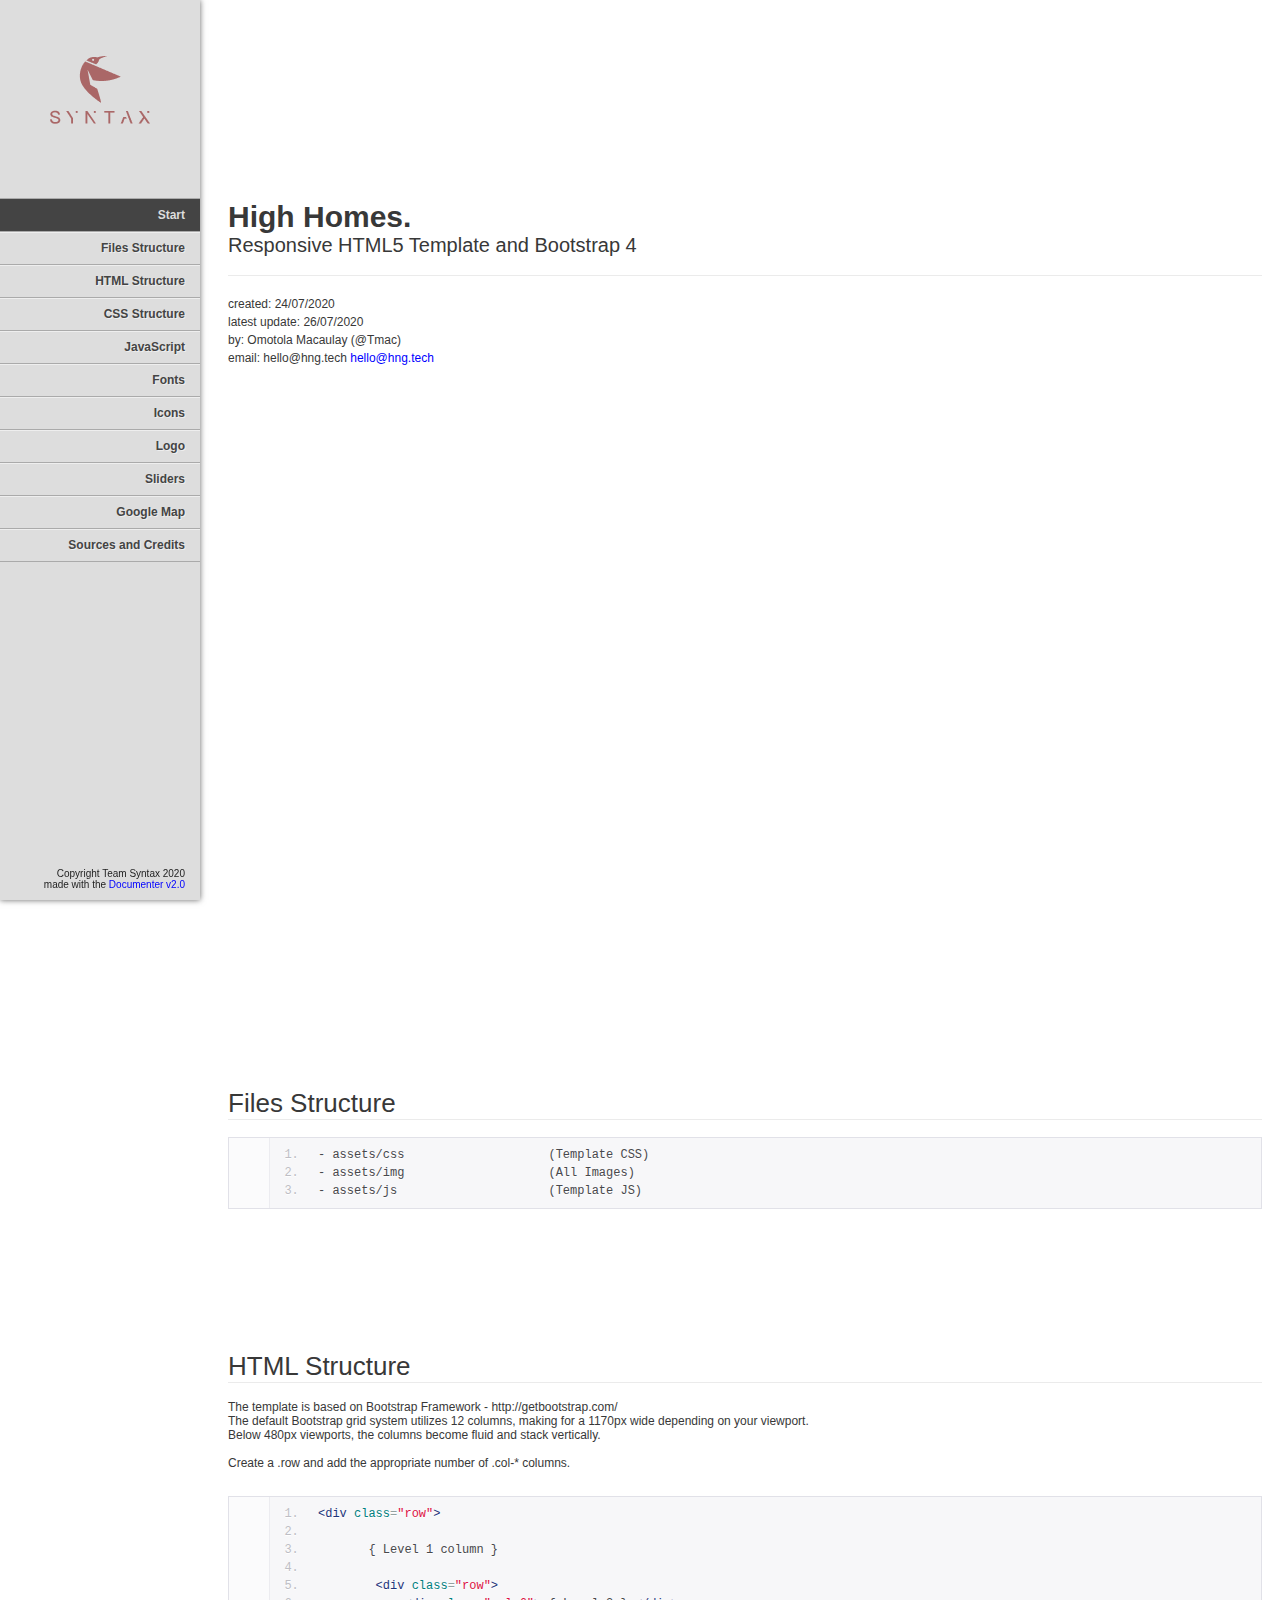
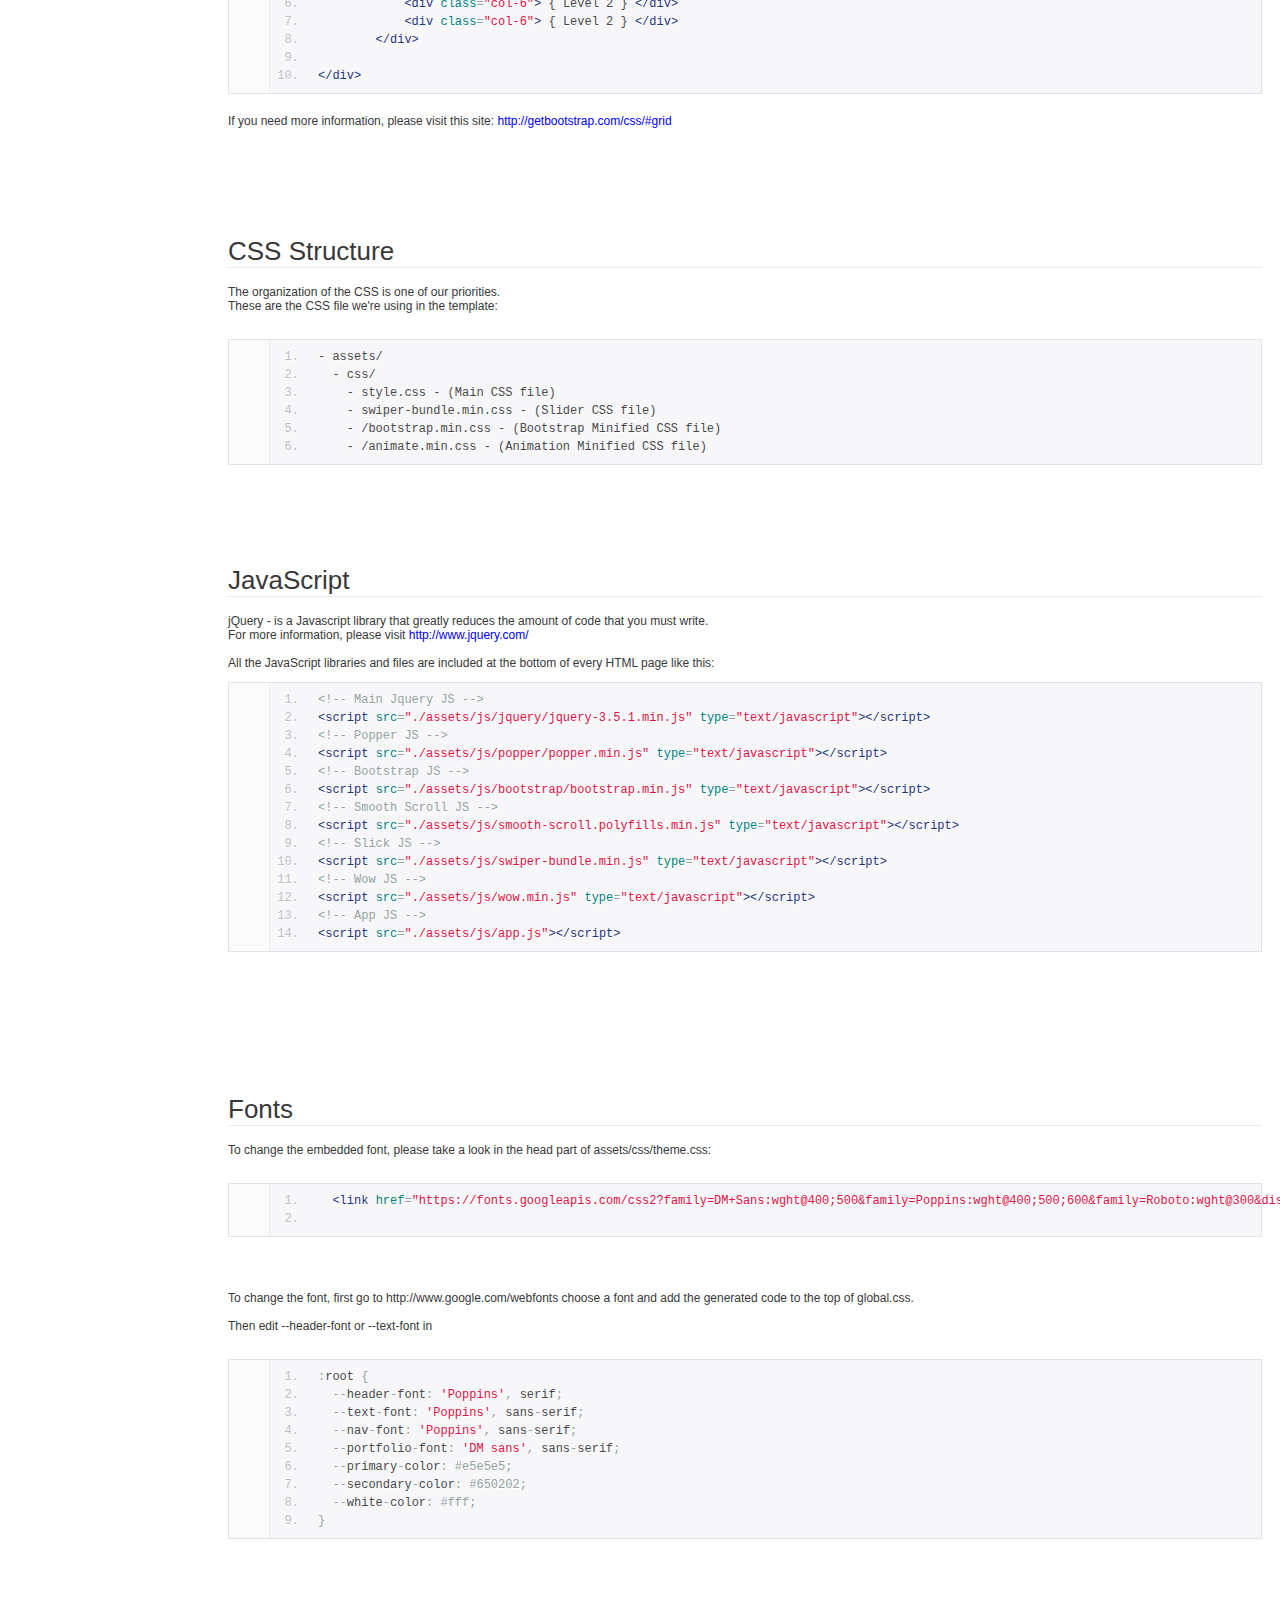
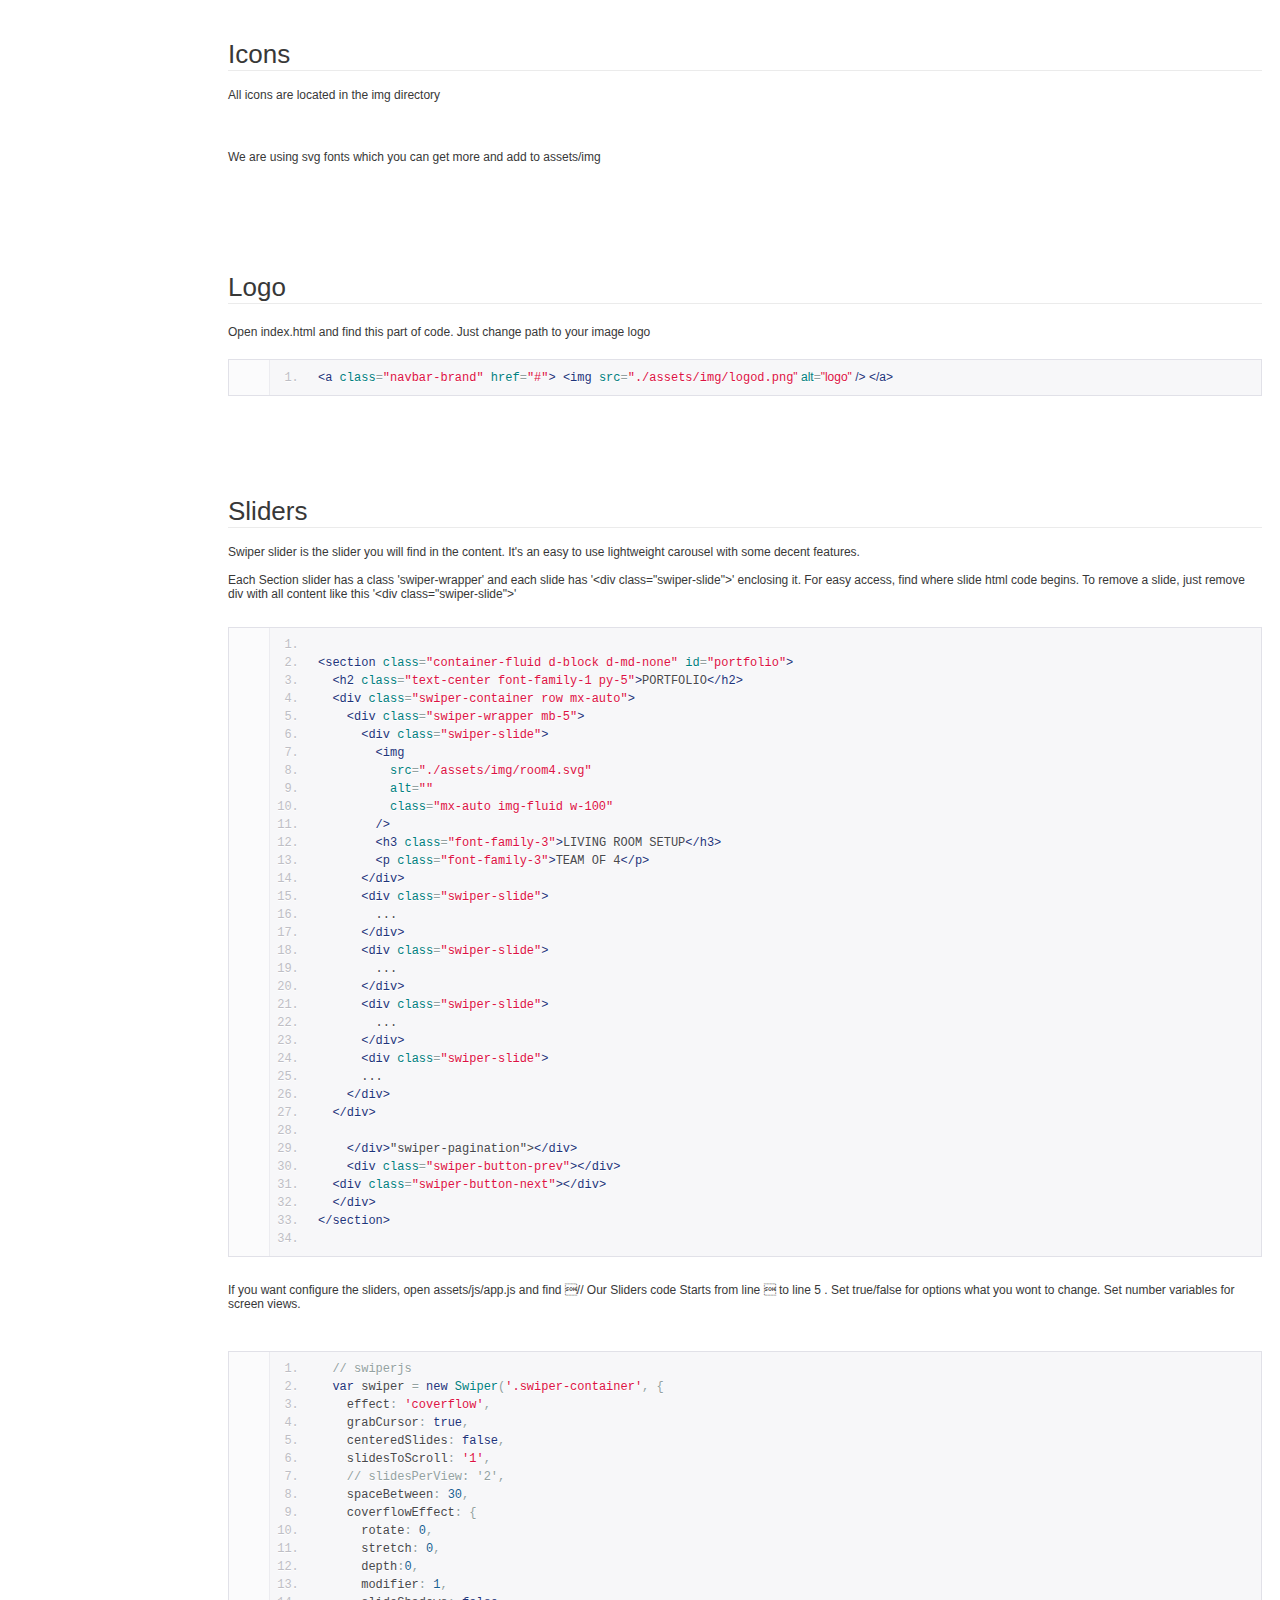
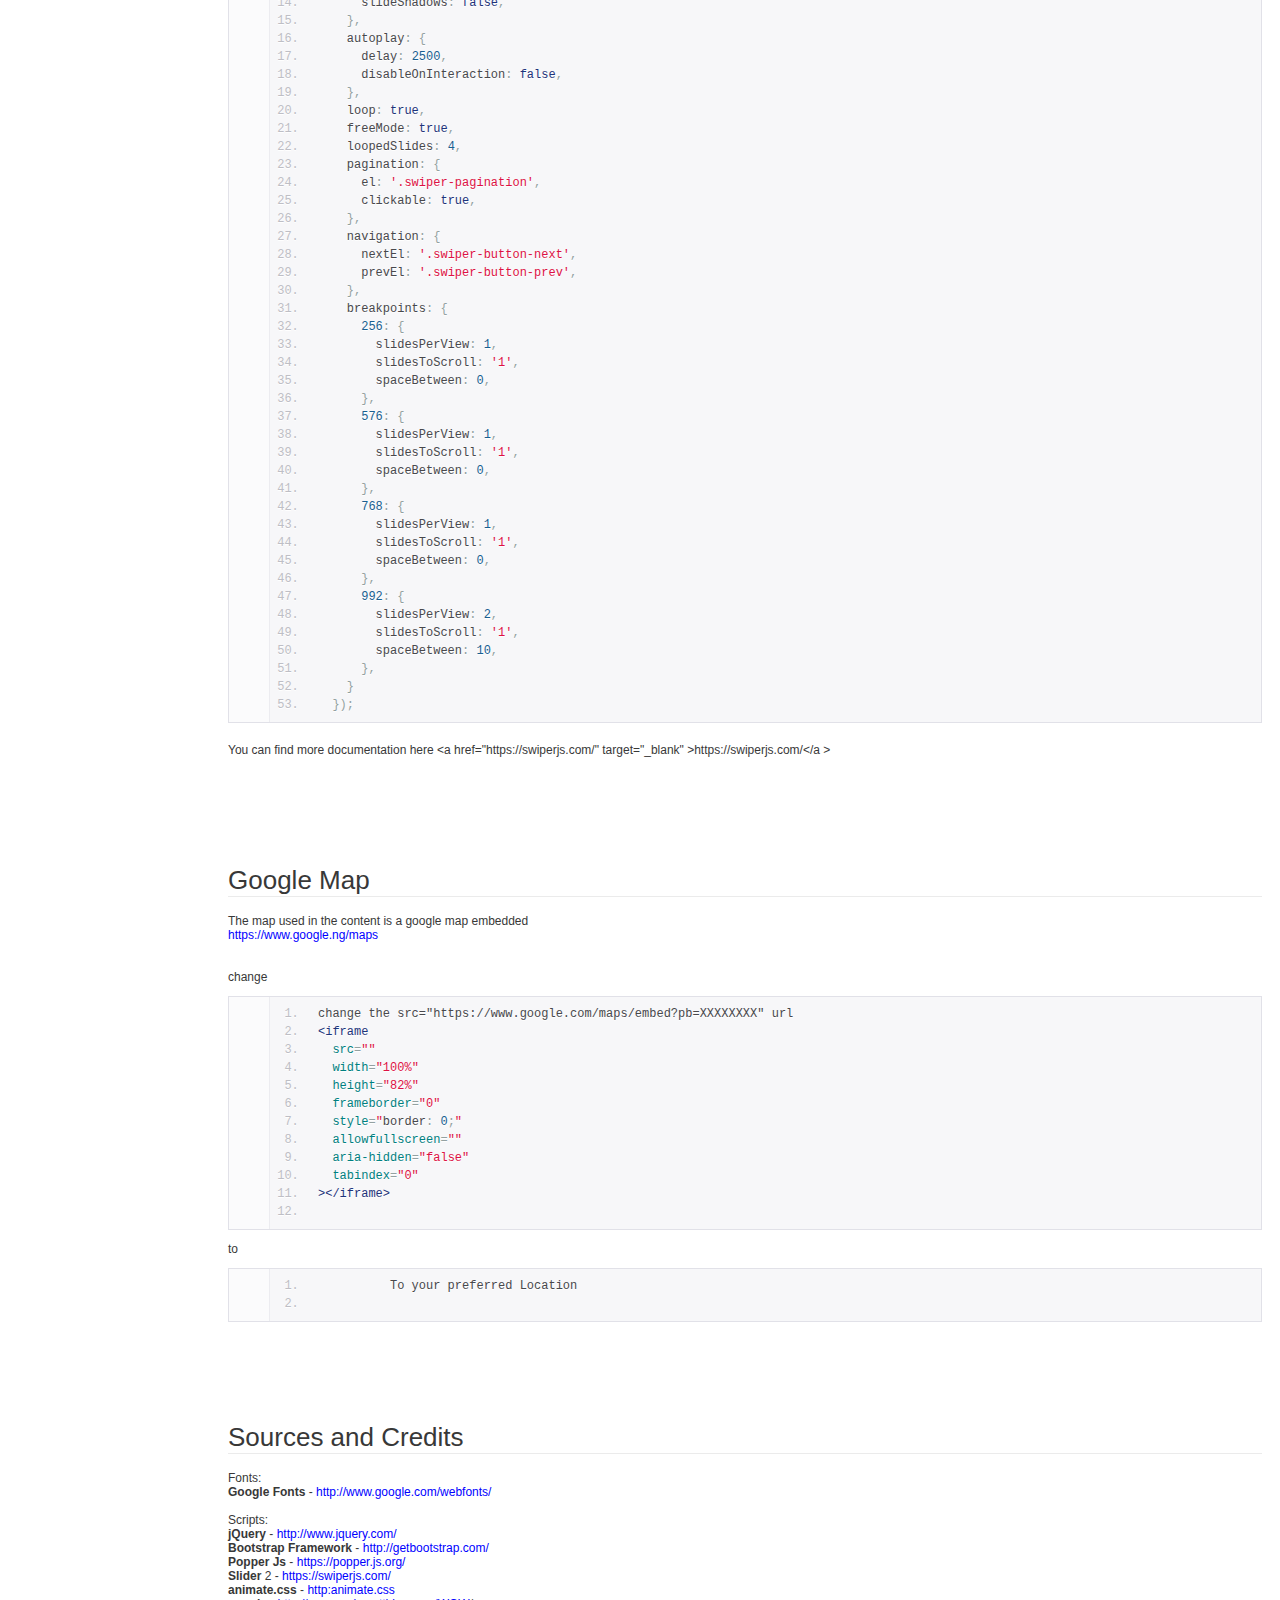
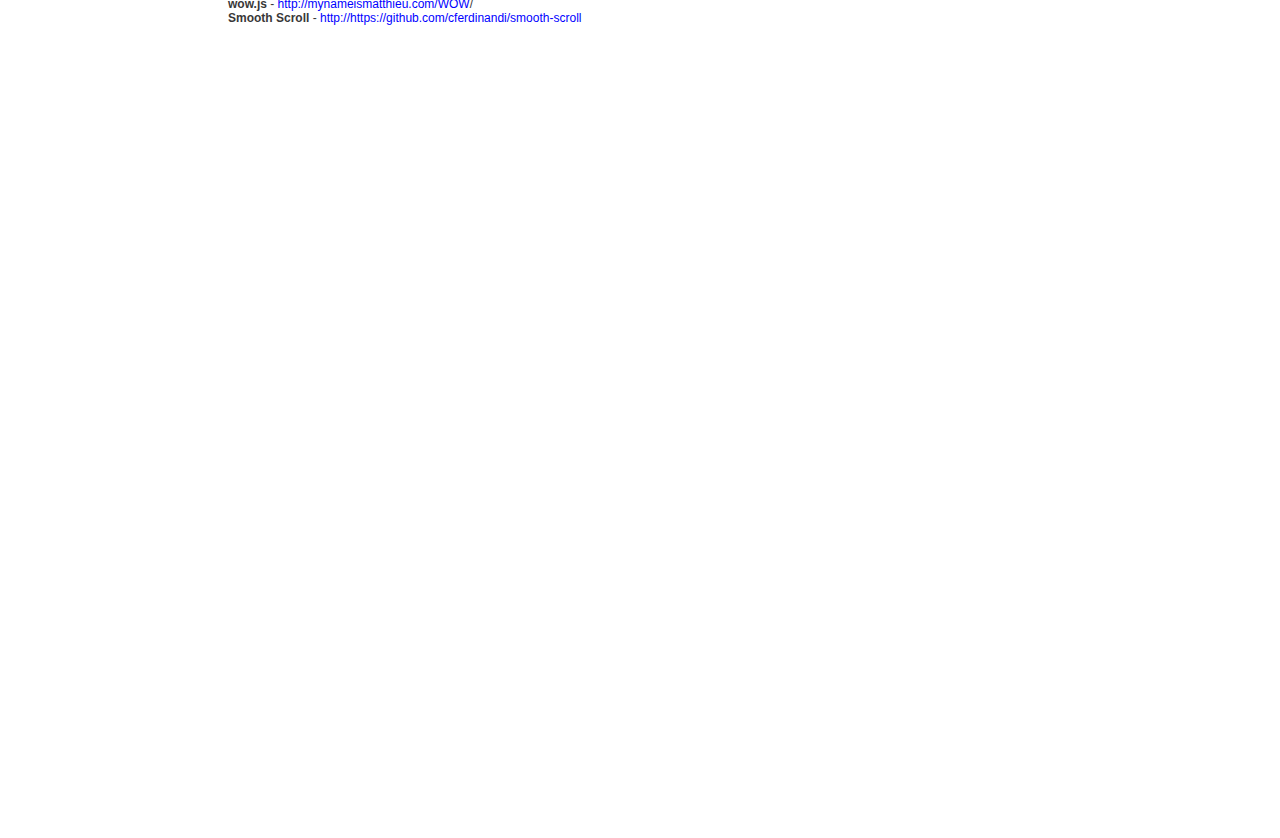
==== documentation/index.html @ ac382c0b "initial commit" ====
<!DOCTYPE html>
<!--[if IE 6]><html lang="en-us" class="ie6"> <![endif]-->
<!--[if IE 7]><html lang="en-us" class="ie7"> <![endif]-->
<!--[if IE 8]><html lang="en-us" class="ie8"> <![endif]-->
<!--[if (gt IE 7)|!(IE)]><!-->
<html lang="en-us">
  <!--<![endif]-->
  <head>
    <meta charset="utf-8" />

    <title>Home Decor - Documentation</title>

    <meta name="description" content="" />
    <meta name="author" content="Team Syntax" />
    <meta name="copyright" content="Team Syntax" />
    <meta name="generator" content="Documenter v2.0 http://rxa.li/documenter" />
    <meta name="date" content="2020-07-04T00:00:00+02:00" />

    <link rel="stylesheet" href="assets/css/documenter_style.css" media="all" />
    <link
      rel="stylesheet"
      href="assets/js/google-code-prettify/prettify.css"
      media="screen"
    />
    <script src="assets/js/google-code-prettify/prettify.js"></script>

    <script src="assets/js/jquery.js"></script>

    <script src="assets/js/jquery.scrollTo.js"></script>
    <script src="assets/js/jquery.easing.js"></script>

    <script>
      document.createElement('section');
      var duration = '500',
        easing = 'swing';
    </script>
    <script src="assets/js/script.js"></script>

    <style>
      html {
        background-color: #ffffff;
        color: #383838;
      }
      ::-moz-selection {
        background: #444444;
        color: #dddddd;
      }
      ::selection {
        background: #444444;
        color: #dddddd;
      }
      #documenter_sidebar #documenter_logo {
        background-image: url(assets/images/logo.png);
      }
      a {
        color: #0000ff;
      }
      .btn {
        border-radius: 3px;
      }
      .btn-primary {
        background-image: -moz-linear-gradient(top, #0088cc, #0044cc);
        background-image: -ms-linear-gradient(top, #0088cc, #0044cc);
        background-image: -webkit-gradient(
          linear,
          0 0,
          0 0088cc%,
          from(#dddddd),
          to(#0044cc)
        );
        background-image: -webkit-linear-gradient(top, #0088cc, #0044cc);
        background-image: -o-linear-gradient(top, #0088cc, #0044cc);
        background-image: linear-gradient(top, #0088cc, #0044cc);
        filter: progid:DXImageTransform.Microsoft.gradient(startColorstr='#0088CC', endColorstr='#0044CC', GradientType=0);
        border-color: #0044cc #0044cc #bfbfbf;
        color: #ffffff;
      }
      .btn-primary:hover,
      .btn-primary:active,
      .btn-primary.active,
      .btn-primary.disabled,
      .btn-primary[disabled] {
        border-color: #0088cc #0088cc #bfbfbf;
        background-color: #0044cc;
      }
      hr {
        border-top: 1px solid #ebebeb;
        border-bottom: 1px solid #ffffff;
      }
      #documenter_sidebar,
      #documenter_sidebar ul a {
        background-color: #dddddd;
        color: #222222;
      }
      #documenter_sidebar ul a {
        -webkit-text-shadow: 1px 1px 0px #eeeeee;
        -moz-text-shadow: 1px 1px 0px #eeeeee;
        text-shadow: 1px 1px 0px #eeeeee;
      }
      #documenter_sidebar ul {
        border-top: 1px solid #aaaaaa;
      }
      #documenter_sidebar ul a {
        border-top: 1px solid #eeeeee;
        border-bottom: 1px solid #aaaaaa;
        color: #444444;
      }
      #documenter_sidebar ul a:hover {
        background: #444444;
        color: #dddddd;
        border-top: 1px solid #444444;
      }
      #documenter_sidebar ul a.current {
        background: #444444;
        color: #dddddd;
        border-top: 1px solid #444444;
      }
      #documenter_copyright {
        display: block !important;
        visibility: visible !important;
      }
    </style>
  </head>
  <body class="documenter-project-go">
    <div id="documenter_sidebar">
      <a href="#documenter_cover" id="documenter_logo"></a>
      <ul id="documenter_nav">
        <li><a class="current" href="#documenter_cover">Start</a></li>

        <li>
          <a href="#files_structure" title="Files Structure">Files Structure</a>
        </li>
        <li>
          <a href="#html_structure" title="HTML Structure">HTML Structure</a>
        </li>
        <li>
          <a href="#css_structure" title="CSS Structure">CSS Structure</a>
        </li>
        <li><a href="#javascript" title="JavaScript">JavaScript</a></li>
        <li><a href="#fonts" title="Fonts">Fonts</a></li>
        <li><a href="#icons" title="Icons">Icons</a></li>
        <li><a href="#logo" title="Logo">Logo</a></li>
        <li><a href="#sliders" title="Sliders">Sliders</a></li>
        <li><a href="#google_map" title="Google Map">Google Map</a></li>
        <li>
          <a href="#sources_and_credits" title="Sources and Credits"
            >Sources and Credits</a
          >
        </li>
      </ul>
      <div id="documenter_copyright">
        Copyright Team Syntax 2020<br />
        made with the <a href="http://rxa.li/documenter">Documenter v2.0</a>
      </div>
    </div>
    <div id="documenter_content">
      <section id="documenter_cover">
        <h1>High Homes.</h1>
        <h2>Responsive HTML5 Template and Bootstrap 4</h2>
        <div id="documenter_buttons"></div>
        <hr />
        <ul>
          <li>created: 24/07/2020</li>
          <li>latest update: 26/07/2020</li>
          <li>by: Omotola Macaulay (@Tmac)</li>

          <li>
            email: hello@hng.tech
            <a
              href="mailto:&#104;&#101;&#108;&#108;&#111;&#64;&#104;&#110;&#103;&#46;&#116;&#101;&#99;&#104;"
              >&#104;&#101;&#108;&#108;&#111;&#64;&#104;&#110;&#103;&#46;&#116;&#101;&#99;&#104;</a
            >
          </li>
        </ul>
        <p></p>
      </section>

      <section id="files_structure">
        <div class="page-header">
          <h3>Files Structure</h3>
          <hr class="notop" />
        </div>
        <pre class="prettyprint lang-html linenums">
- assets/css                    (Template CSS)
- assets/img                    (All Images)
- assets/js                     (Template JS)</pre
        >
        <p>
          &nbsp;
        </p>
      </section>
      <section id="html_structure">
        <div class="page-header">
          <h3>HTML Structure</h3>
          <hr class="notop" />
        </div>
        <div>
          The template is based on Bootstrap Framework -
          http://getbootstrap.com/
        </div>
        <div>
          The default Bootstrap grid system utilizes 12 columns, making for a
          1170px wide depending on your viewport.
        </div>
        <div>
          Below 480px viewports, the columns become fluid and stack vertically.
        </div>
        <div>
          &nbsp;
        </div>
        <div>
          Create a .row and add the appropriate number of .col-* columns.
        </div>
        <div>
          &nbsp;
        </div>
        <div>
          <pre class="prettyprint lang-html linenums">
&lt;div class=&quot;row&quot;&gt;
        
       { Level 1 column }

        &lt;div class=&quot;row&quot;&gt;
            &lt;div class=&quot;col-6&quot;&gt; { Level 2 } &lt;/div&gt;
            &lt;div class=&quot;col-6&quot;&gt; { Level 2 } &lt;/div&gt;
        &lt;/div&gt;

&lt;/div&gt;</pre
          >
        </div>
        <p>
          If you need more information, please visit this site:
          <a href="http://getbootstrap.com/css/#grid" target="_blank"
            >http://getbootstrap.com/css/#grid</a
          >
        </p>
      </section>
      <section id="css_structure">
        <div class="page-header">
          <h3>CSS Structure</h3>
          <hr class="notop" />
        </div>
        <div>
          The organization of the CSS is one of our priorities.
        </div>
        <div>
          These are the CSS file we&#39;re using in the template:
        </div>
        <div>
          &nbsp;
        </div>
        <pre class="prettyprint lang-html linenums">
- assets/
  - css/
    - style.css - (Main CSS file) 
    - swiper-bundle.min.css - (Slider CSS file) 
    - /bootstrap.min.css - (Bootstrap Minified CSS file)
    - /animate.min.css - (Animation Minified CSS file)
</pre
        >
      </section>
      <section id="javascript">
        <div class="page-header">
          <h3>JavaScript</h3>
          <hr class="notop" />
        </div>
        <div>
          jQuery - is a Javascript library that greatly reduces the amount of
          code that you must write.
        </div>
        <div>
          For more information, please visit
          <a href="http://www.jquery.com" target="_blank"
            >http://www.jquery.com/</a
          >
        </div>
        <div>
          &nbsp;
        </div>
        <div>
          All the JavaScript libraries and files are included at the bottom of
          every HTML page like this:
        </div>
        <div>
          <pre class="prettyprint lang-html linenums">
&lt;!-- Main Jquery JS --&gt;
&lt;script src=&quot;./assets/js/jquery/jquery-3.5.1.min.js&quot; type=&quot;text/javascript&quot;&gt;&lt;/script&gt;        
&lt;!-- Popper JS --&gt;
&lt;script src=&quot;./assets/js/popper/popper.min.js&quot; type=&quot;text/javascript&quot;&gt;&lt;/script&gt; 
&lt;!-- Bootstrap JS --&gt;
&lt;script src=&quot;./assets/js/bootstrap/bootstrap.min.js&quot; type=&quot;text/javascript&quot;&gt;&lt;/script&gt;       
&lt;!-- Smooth Scroll JS --&gt;
&lt;script src=&quot;./assets/js/smooth-scroll.polyfills.min.js&quot; type=&quot;text/javascript&quot;&gt;&lt;/script&gt;
&lt;!-- Slick JS --&gt;
&lt;script src=&quot;./assets/js/swiper-bundle.min.js&quot; type=&quot;text/javascript&quot;&gt;&lt;/script&gt;    
&lt;!-- Wow JS --&gt;
&lt;script src=&quot;./assets/js/wow.min.js&quot; type=&quot;text/javascript&quot;&gt;&lt;/script&gt;   
&lt;!-- App JS --&gt;
&lt;script src=&quot;./assets/js/app.js&quot;&gt;&lt;/script&gt;
</pre
          >
        </div>
        <p>&nbsp;</p>
      </section>
      <section id="fonts">
        <div class="page-header">
          <h3>Fonts</h3>
          <hr class="notop" />
        </div>
        <div>
          To change the embedded font, please take a look in the head part of
          assets/css/theme.css:
        </div>
        <div>
          &nbsp;
        </div>
        <div>
          <pre class="prettyprint lang-html linenums">
  &lt;link href=&quot;https://fonts.googleapis.com/css2?family=DM+Sans:wght@400;500&family=Poppins:wght@400;500;600&family=Roboto:wght@300&display=swap&quot; rel=&quot;stylesheet&quot;&gt;
            </pre
          >
        </div>
        <p>&nbsp;</p>
        <div>
          <div>
            To change the font, first go to http://www.google.com/webfonts
            choose a font and add the generated code to the top of global.css.
          </div>
          <div>
            &nbsp;
          </div>
          <div>
            Then edit --header-font or --text-font in
          </div>
          <div>
            &nbsp;
          </div>
          <div>
            <pre class="prettyprint lang-css linenums">
:root {
  --header-font: 'Poppins', serif;
  --text-font: 'Poppins', sans-serif;
  --nav-font: 'Poppins', sans-serif;
  --portfolio-font: 'DM sans', sans-serif;
  --primary-color: #e5e5e5;
  --secondary-color: #650202;
  --white-color: #fff;
}</pre
            >
          </div>
        </div>
      </section>
      <section id="icons">
        <div class="page-header">
          <h3>Icons</h3>
          <hr class="notop" />
        </div>
        <div>
          All icons are located in the img directory
        </div>
        <div>
          &nbsp;
        </div>

        <div>
          &nbsp;
        </div>
        <div>
          <p>
            We are using svg fonts which you can get more and add to assets/img
          </p>
        </div>
      </section>
      <section id="logo">
        <div class="page-header">
          <h3>Logo</h3>
          <hr class="notop" />
        </div>
        <p>
          Open index.html and find this part of code. Just change path to your
          image logo
        </p>
        <pre class="prettyprint lang-html linenums">
&lt;a class=&quot;navbar-brand&quot; href=&quot;#&quot;&gt; &lt;img src=&quot;./assets/img/logod.png<span style="font-family: Arial, Verdana, sans-serif;"></span><span style="font-family: Arial, Verdana, sans-serif;">&quot; alt=&quot;logo&quot; /&gt; &lt;/a&gt;</span>
</pre>
      </section>
      <section id="sliders">
        <div class="page-header">
          <h3>Sliders</h3>
          <hr class="notop" />
        </div>
        <div>
          Swiper slider is the slider you will find in the content. It's an easy
          to use lightweight carousel with some decent features.
        </div>
        <div>
          &nbsp;
        </div>
        <div>
          <div>
            <div>
              Each Section slider has a class &#39;swiper-wrapper&#39; and each
              slide has &#39;&lt;div class=&quot;swiper-slide&quot;&gt;&#39;
              enclosing it. For easy access, find where slide html code begins.
              To remove a slide, just remove div with all content like this
              &#39;&lt;div class=&quot;swiper-slide&quot;&gt;&#39;
            </div>
            <div>
              &nbsp;
            </div>
          </div>
          <pre class="prettyprint lang-html linenums">

&lt;section class=&quot;container-fluid d-block d-md-none&quot; id=&quot;portfolio&quot;&gt;
  &lt;h2 class=&quot;text-center font-family-1 py-5&quot;&gt;PORTFOLIO&lt;/h2&gt;
  &lt;div class=&quot;swiper-container row mx-auto&quot;&gt;
    &lt;div class=&quot;swiper-wrapper mb-5&quot;&gt;
      &lt;div class=&quot;swiper-slide&quot;&gt;
        &lt;img
          src=&quot;./assets/img/room4.svg&quot;
          alt=""
          class=&quot;mx-auto img-fluid w-100&quot;
        /&gt;
        &lt;h3 class=&quot;font-family-3&quot;&gt;LIVING ROOM SETUP&lt;/h3&gt;
        &lt;p class=&quot;font-family-3&quot;&gt;TEAM OF 4&lt;/p&gt;
      &lt;/div&gt;
      &lt;div class=&quot;swiper-slide&quot;&gt;
        ...
      &lt;/div&gt;
      &lt;div class=&quot;swiper-slide&quot;&gt;
        ...
      &lt;/div&gt;
      &lt;div class=&quot;swiper-slide&quot;&gt;
        ...
      &lt;/div&gt;
      &lt;div class=&quot;swiper-slide&quot;&gt;
      ...
    &lt;/div&gt;
  &lt;/div&gt;
    <!-- Add Pagination -->
    &lt;/div&gt;&quot;swiper-pagination&quot;&gt;&lt;/div&gt;
    &lt;div class=&quot;swiper-button-prev&quot;&gt;&lt;/div&gt;
  &lt;div class=&quot;swiper-button-next&quot;&gt;&lt;/div&gt;
  &lt;/div&gt;
&lt;/section&gt;

</pre>
          <div>
            &nbsp;
          </div>
          <div>
            If you want configure the sliders, open assets/js/app.js and find
            &#1;// Our Sliders code Starts from line &#1; to line &#53; . Set
            true/false for options what you wont to change. Set number variables
            for screen views.
          </div>
          <div>
            &nbsp;
          </div>
          <div>
            &nbsp;
          </div>
          <pre class="prettyprint lang-js linenums">
  // swiperjs
  var swiper = new Swiper('.swiper-container', {
    effect: 'coverflow',
    grabCursor: true,
    centeredSlides: false,
    slidesToScroll: '1',
    // slidesPerView: '2',
    spaceBetween: 30,
    coverflowEffect: {
      rotate: 0,
      stretch: 0,
      depth:0,
      modifier: 1,
      slideShadows: false,
    },
    autoplay: {
      delay: 2500,
      disableOnInteraction: false,
    },
    loop: true,
    freeMode: true,
    loopedSlides: 4,
    pagination: {
      el: '.swiper-pagination',
      clickable: true,
    },
    navigation: {
      nextEl: '.swiper-button-next',
      prevEl: '.swiper-button-prev',
    },
    breakpoints: {
      256: {
        slidesPerView: 1,
        slidesToScroll: '1',
        spaceBetween: 0,
      },
      576: {
        slidesPerView: 1,
        slidesToScroll: '1',
        spaceBetween: 0,
      },
      768: {
        slidesPerView: 1,
        slidesToScroll: '1',
        spaceBetween: 0,
      },
      992: {
        slidesPerView: 2,
        slidesToScroll: '1',
        spaceBetween: 10,
      },
    }
  });
</pre
          >
        </div>
        <p>
          You can find more documentation here&nbsp;&lt;a
          href=&quot;https://swiperjs.com/&quot; target="_blank"
          &gt;https://swiperjs.com/&lt;/a &gt;
        </p>
      </section>
      <section id="google_map">
        <div class="page-header">
          <h3>Google Map</h3>
          <hr class="notop" />
        </div>
        <div>
          The map used in the content is a google map embedded
        </div>
        <div>
          <a href="https://www.google.ng/maps">https://www.google.ng/maps</a>
        </div>
        <div>
          &nbsp;
        </div>
        <div>
          &nbsp;
        </div>
        <div>
          change&nbsp;
        </div>
        <pre class="prettyprint lang-html linenums">
change the src="https://www.google.com/maps/embed?pb=XXXXXXXX" url
&lt;iframe
  src=""
  width="100%"
  height="82%"
  frameborder="0"
  style="border: 0;"
  allowfullscreen=""
  aria-hidden="false"
  tabindex="0"
&gt;&lt;/iframe&gt;
		</pre
        >

        <div>
          to
        </div>
        <pre class="prettyprint lang-html linenums">
          To your preferred Location
        </pre>
      </section>
      <section id="sources_and_credits">
        <div class="page-header">
          <h3>Sources and Credits</h3>
          <hr class="notop" />
        </div>
        <div>
          Fonts:
        </div>
        <div>
          <strong>Google Fonts</strong> -
          <a href="http://www.google.com/webfonts/"
            >http://www.google.com/webfonts/</a
          >
        </div>
        <div></div>
        <div>
          &nbsp;
        </div>
        <div>
          Scripts:
        </div>
        <div>
          <strong>jQuery</strong> -
          <a href="http://www.jquery.com/">http://www.jquery.com/</a>
        </div>
        <div>
          <strong>Bootstrap Framework</strong> -
          <a href="http://getbootstrap.com/" target="_blank"
            >http://getbootstrap.com/</a
          >
        </div>
        <div>
          <strong>Popper Js</strong> -&nbsp;<a href="https://popper.js.org/"
            >https://popper.js.org/</a
          >
        </div>

        <div>
          <strong>Slider</strong>&nbsp;2 -
          <a href="https://swiperjs.com" target="_blank"
            >https://swiperjs.com/</a
          >
        </div>
        <div>
          <strong>animate.css</strong> -&nbsp;<a href="animate.css"
            >http:animate.css</a
          >
        </div>
        <div>
          <strong>wow.js</strong> -&nbsp;<a
            href="http://mynameismatthieu.com/WOW/"
            >http://mynameismatthieu.com/WOW</a
          >/
        </div>
        <div>
          <strong>Smooth Scroll</strong> -&nbsp;<a
            href="https://github.com/cferdinandi/smooth-scroll"
            >http://https://github.com/cferdinandi/smooth-scroll</a
          >
        </div>
        <div>
          &nbsp;
        </div>
      </section>
    </div>
  </body>
</html>
---- documentation/assets/css/documenter_style.css ----
/*!
 * Documenter 2.0
 * http://rxa.li/documenter
 *
 * Copyright 2011, Xaver Birsak
 * http://revaxarts.com
 *
 */
html,body,div,span,applet,object,iframe,h1,h2,h3,h4,h5,h6,p,blockquote,a,abbr,acronym,address,big,cite,code,del,dfn,em,font,img,ins,kbd,q,s,samp,small,strike,strong,sub,sup,tt,var,dl,dt,dd,ol,ul,li,fieldset,form,label,legend,table,caption,tbody,tfoot,thead,tr,th,td{
	margin:0;
	padding:0;
	border:0;
	outline:0;
	font-weight:inherit;
	font-style:inherit;
	font-size:100%;
	font-family:inherit;
	vertical-align:baseline;
}
html { 
	font-size:101%;
	font-family:Arial,verdana,arial,sans-serif;
	font-size:12px;
	-webkit-text-size-adjust:none;
	color:#6F6F6F;
	background-color:#efefef;
}
body{
	min-height:100%;
	height:auto;
	width:100%;
}
footer, header, section {
	display:block;
}
a{ color:#6F6F6F; text-decoration:none; cursor:pointer; }
a:hover { text-decoration:underline }
p, ul, ol{
	margin:18px 0;
	line-height:1.5em;
}
li{
	list-style:none;
}
li.placeholder{
	height:70px;
	width:100%;
	font-size:16px;
}
hr { 
	display:block;
	height:0px;
	line-height:0px;
	border:0;
	border-top:1px solid #ddd;
	border-bottom:1px solid #aaa;
	margin:16px 0;
	padding:0;
	clear:both;
	float:none;
}
hr.notop{
	margin-top:0;
}
strong{
	font-weight:700;
}
#documenter_buttons{
	position:absolute;
	right:10px;
	margin-top:-30px;
}
.btn{
	cursor:pointer;
	width:auto;
	padding:7px 7px 8px;
	border-radius:3px;
	border:1px solid #ccc;
}
.btn:hover{
	border:1px solid #B1B4B0;
	box-shadow:0px 2px 2px rgba(0,0,0,0.1);
	-moz-box-shadow:0px 2px 2px rgba(0,0,0,0.1);
	-webkit-box-shadow:0px 2px 2px rgba(0,0,0,0.1);
	text-decoration:none;
}
.btn:active{
	border:1px solid #B1B4B0;
	box-shadow:inset 0px 2px 2px rgba(0,0,0,0.1);
	-moz-box-shadow:inset 0px 2px 2px rgba(0,0,0,0.1);
	-webkit-box-shadow:inset 0px 2px 2px rgba(0,0,0,0.1);
	background-color:#eee;
}

#documenter_content{
	position:absolute;
	right:18px;
	left:218px;
	padding-left:10px;
	padding-bottom:800px;
	min-height:100%;
	height:auto;
	z-index:1;
}
#documenter_sidebar{
	-moz-box-shadow:0 0 6px rgba(3,3,3,0.6);
	-webkit-box-shadow:0 0 6px rgba(3,3,3,0.6);
	box-shadow:0 0 6px rgba(3,3,3,0.6);
	position:fixed;
	left:0;
	width:200px;
	height:100%;
	min-height:100%;
	z-index:100;
}
#documenter_sidebar a{
	position:relative;
	z-index:100;
}
img{
	border:0;
}
#documenter_copyright{
	position:absolute;
	bottom:10px;
	font-size:10px;
	right:15px;
	width:200px;
	text-align:right;
	z-index:1
}
noscript{
	display:block;
	position:absolute;
	top:238px;
	margin:0 auto;
	width:800px;
	bottom:0;
	z-index:20;
}
noscript p{
	width:800px;
	font-size:20px;
	padding-top:20px;
	margin:0 auto;
	color:#4D4D4D;
}
.small{
	font-size:10px;
	letter-spacing:0;
}

/*----------------------------------------------------------------------*/
/* Sidebar
/*----------------------------------------------------------------------*/

#documenter_sidebar #documenter_logo{
	display:block;
	height:20%;
	max-height:200px;
	min-height:70px;
	width:200px;
	background-position:center center;
	background-repeat:no-repeat;
}
#documenter_sidebar ul{
	font-size:12px;
	font-weight:700;
	min-height:150px;
	height:75%;
	overflow:auto;
}

#documenter_sidebar ul li{
	text-align:right;
	padding:0;
}
#documenter_sidebar ul a{
	display:block;
	border-top:1px solid #ddd;
	border-bottom:1px solid #aaa;
	padding:6px 15px 7px 0;
	text-align:right;
}
#documenter_sidebar ul a:hover,#documenter_sidebar ul a.current{
	-webkit-text-shadow:none;
	-moz-text-shadow:none;
	text-shadow:none;
	text-decoration:none;
}
#documenter_sidebar ul li ul{
	border-top:0;
	font-size:10px;
	min-height:10px;
	height:auto;
	overflow:auto;
	margin:0;
	display:none;
}
#documenter_sidebar ul li ul li a{
	display:block;
	padding:4px 15px 5px 0;
	text-align:right;
}

/*----------------------------------------------------------------------*/
/* Content
/*----------------------------------------------------------------------*/

#documenter_cover{
	position:relative;
	height:800px;
	padding-top:200px !important;
}
#documenter_cover li{
	list-style:none !important;
	margin-left:0 !important;
}
#documenter_cover p{
	width:500px;
}
#documenter_content section{
	padding-top:70px;
}
#documenter_content h1{
	font-size:30px;
	font-weight:700;
}
#documenter_content h2{
	font-size:20px;
	margin-bottom:18px;
	font-weight:100;
}
#documenter_content h3{
	font-size:26px;
	margin:18px 0 0;
	font-weight:100;
}
#documenter_content h4{
	font-size:20px;
	margin:18px 0;
	font-weight:100;
}
#documenter_content h5{
	font-size:16px;
	margin:18px 0;
	font-weight:100;
}
#documenter_content h6{
	font-size:14px;
	margin:18px 0;
	font-weight:100;
}
#documenter_content p{
	margin:18px 0;
}
#documenter_content ol li{
	list-style:decimal;
	margin-left:36px;
}
#documenter_content ul li{
	list-style:square;
	margin-left:36px;
}
#documenter_content dl{
}
#documenter_content dl dt{
	padding-top:12px;
	font-weight:700;
	font-size:14px;
}
#documenter_content dl dd{
	padding-top:3px;
	margin-left:18px;
}
#documenter_content table{
	border-collapse:collapse;
}
#documenter_content table th{
	font-weight:700;
}
#documenter_content table th, #documenter_content table td{
	padding:3px;
	text-align:left;
}
#documenter_content code{
	font-family:"Courier New", Courier, monospace;
	font-size:12px;
}
#documenter_content .warning{
	padding:10px 10px 10px 30px;
	border:1px solid #D5D458;
	background-color:#F0FEB1;
	background-image:url(img/warning.png);
	background-repeat:no-repeat;
	background-position: 8px 11px;
}
#documenter_content .info{
	padding:10px 10px 10px 30px;
	border:1px solid #6AB3FF;
	background-color:#A3D0FF;
	background-image:url(img/info.png);
	background-repeat:no-repeat;
	background-position: 8px 11px;
}
#documenter_content div.alert {
  padding: 8px 35px 8px 14px;
  text-shadow: 0 1px 0 rgba(255, 255, 255, 0.5);
  background-color: #fcf8e3;
  border: 1px solid #fbeed5;
  -webkit-border-radius: 4px;
  -moz-border-radius: 4px;
  border-radius: 4px;
}
#documenter_content div.alert-success,#documenter_content  div.alert-success div.alert-heading {
  color: #468847;
}
#documenter_content div.alert-danger,#documenter_content  div.alert-error {
  background-color: #f2dede;
  border-color: #eed3d7;
}
#documenter_content div.alert-danger,
#documenter_content div.alert-error,
#documenter_content div.alert-danger div.alert-heading,
#documenter_content div.alert-error div.alert-heading {
  color: #b94a48;
}
#documenter_content div.alert-info {
  background-color: #d9edf7;
  border-color: #bce8f1;
}
#documenter_content div.alert-info,#documenter_content  div.alert-info div.alert-heading {
  color: #3a87ad;
}
#documenter_content div.alert-block {
  padding-top: 14px;
  padding-bottom: 14px;
}
#documenter_content div.alert-block > p,#documenter_content  div.alert-block > ul {
  margin-bottom: 0;
}
#documenter_content div.alert-block p + p {
  margin-top: 5px;
}





/*----------------------------------------------------------------------*/
/* Print Styles
/*----------------------------------------------------------------------*/

@media print {
	 * { background: transparent !important; color: black !important; text-shadow: none !important; filter:none !important;
	-ms-filter: none !important; } /* Black prints faster: sanbeiji.com/archives/953 */
	a, a:visited { color: #444 !important; text-decoration: underline; }
	a[href]:after { content: " (" attr(href) ")"; }
	abbr[title]:after { content: " (" attr(title) ")"; }
	.ir a:after, a[href^="javascript:"]:after, a[href^="#"]:after { content: ""; }  /* Don't show links for images, or javascript/internal links */
	pre, blockquote { border: 1px solid #999; page-break-inside: avoid; }
	thead { display: table-header-group; } /* css-discuss.incutio.com/wiki/Printing_Tables */
	tr, img { page-break-inside: avoid; }
	@page { margin: 0.5cm; }
	p, h2, h3 { orphans: 3; widows: 3; }
	h2, h3{ page-break-after: avoid; }
	hr { border-top:1px solid #000 !important;border-bottom:0 !important; }
	
	#documenter_sidebar{
		-moz-box-shadow:none;
		-webkit-box-shadow:none;
		box-shadow:none;
		position:absolute;
		left:10px;
		top:0;
		width:100%;
		margin-top:500px;
	}
	#documenter_sidebar ul:before { content: "Table of Contents"; }
	
	#documenter_sidebar ul{
		border:0 !important;
	}
	#documenter_sidebar ul li{
		border:0 !important;
		text-align:left;
	}
	#documenter_sidebar ul li a{
		border:0 !important;
		text-align:left;
		padding:4px;
	}
	#documenter_sidebar ul li a:hover{
		border:0 !important;
	}
	#documenter_sidebar #documenter_logo{
		display:none;
	}
	#documenter_sidebar #documenter_copyright{
		display:none;
	}
	#documenter_content{
		left:10px;
	}
	#documenter_cover{
		margin-bottom:300px;
	}
	#documenter_content .warning{
		background-image:url(img/warning.png) !important;
		background-repeat:no-repeat !important;
		background-position: 8px 11px !important;
	}
	#documenter_content .info{
		background-image:url(img/info.png) !important;
		background-repeat:no-repeat !important;
		background-position: 8px 11px !important;
	}
}
---- documentation/assets/js/google-code-prettify/prettify.css ----
.com { color: #93a1a1; }
.lit { color: #195f91; }
.pun, .opn, .clo { color: #93a1a1; }
.fun { color: #dc322f; }
.str, .atv { color: #D14; }
.kwd, .linenums .tag { color: #1e347b; }
.typ, .atn, .dec, .var { color: teal; }
.pln { color: #48484c; }

.prettyprint {
  padding: 8px;
  background-color: #f7f7f9;
  border: 1px solid #e1e1e8;
}
.prettyprint.linenums {
  -webkit-box-shadow: inset 40px 0 0 #fbfbfc, inset 41px 0 0 #ececf0;
     -moz-box-shadow: inset 40px 0 0 #fbfbfc, inset 41px 0 0 #ececf0;
          box-shadow: inset 40px 0 0 #fbfbfc, inset 41px 0 0 #ececf0;
}

/* Specify class=linenums on a pre to get line numbering */
ol.linenums {
  margin: 0 0 0 33px; /* IE indents via margin-left */
} 
ol.linenums li {
  padding-left: 12px;
  color: #bebec5;
  line-height: 18px;
  text-shadow: 0 1px 0 #fff;
}
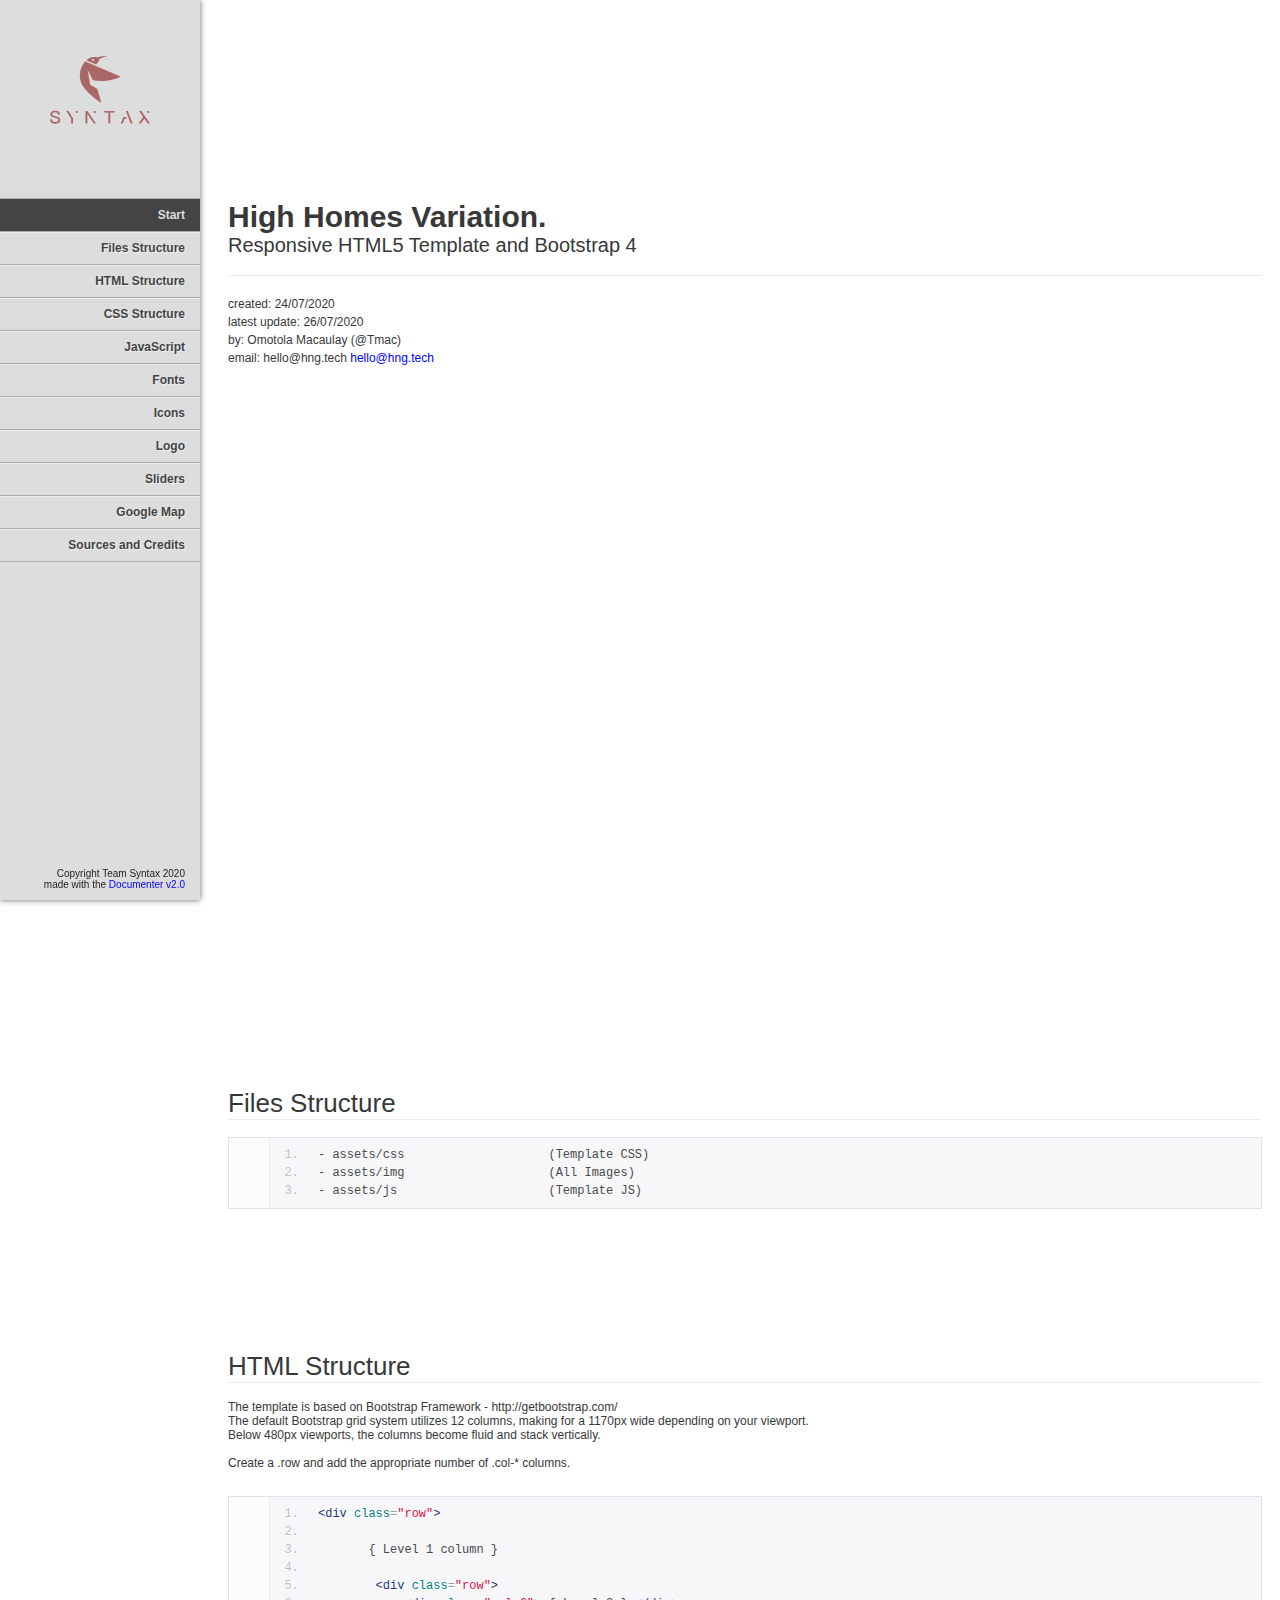
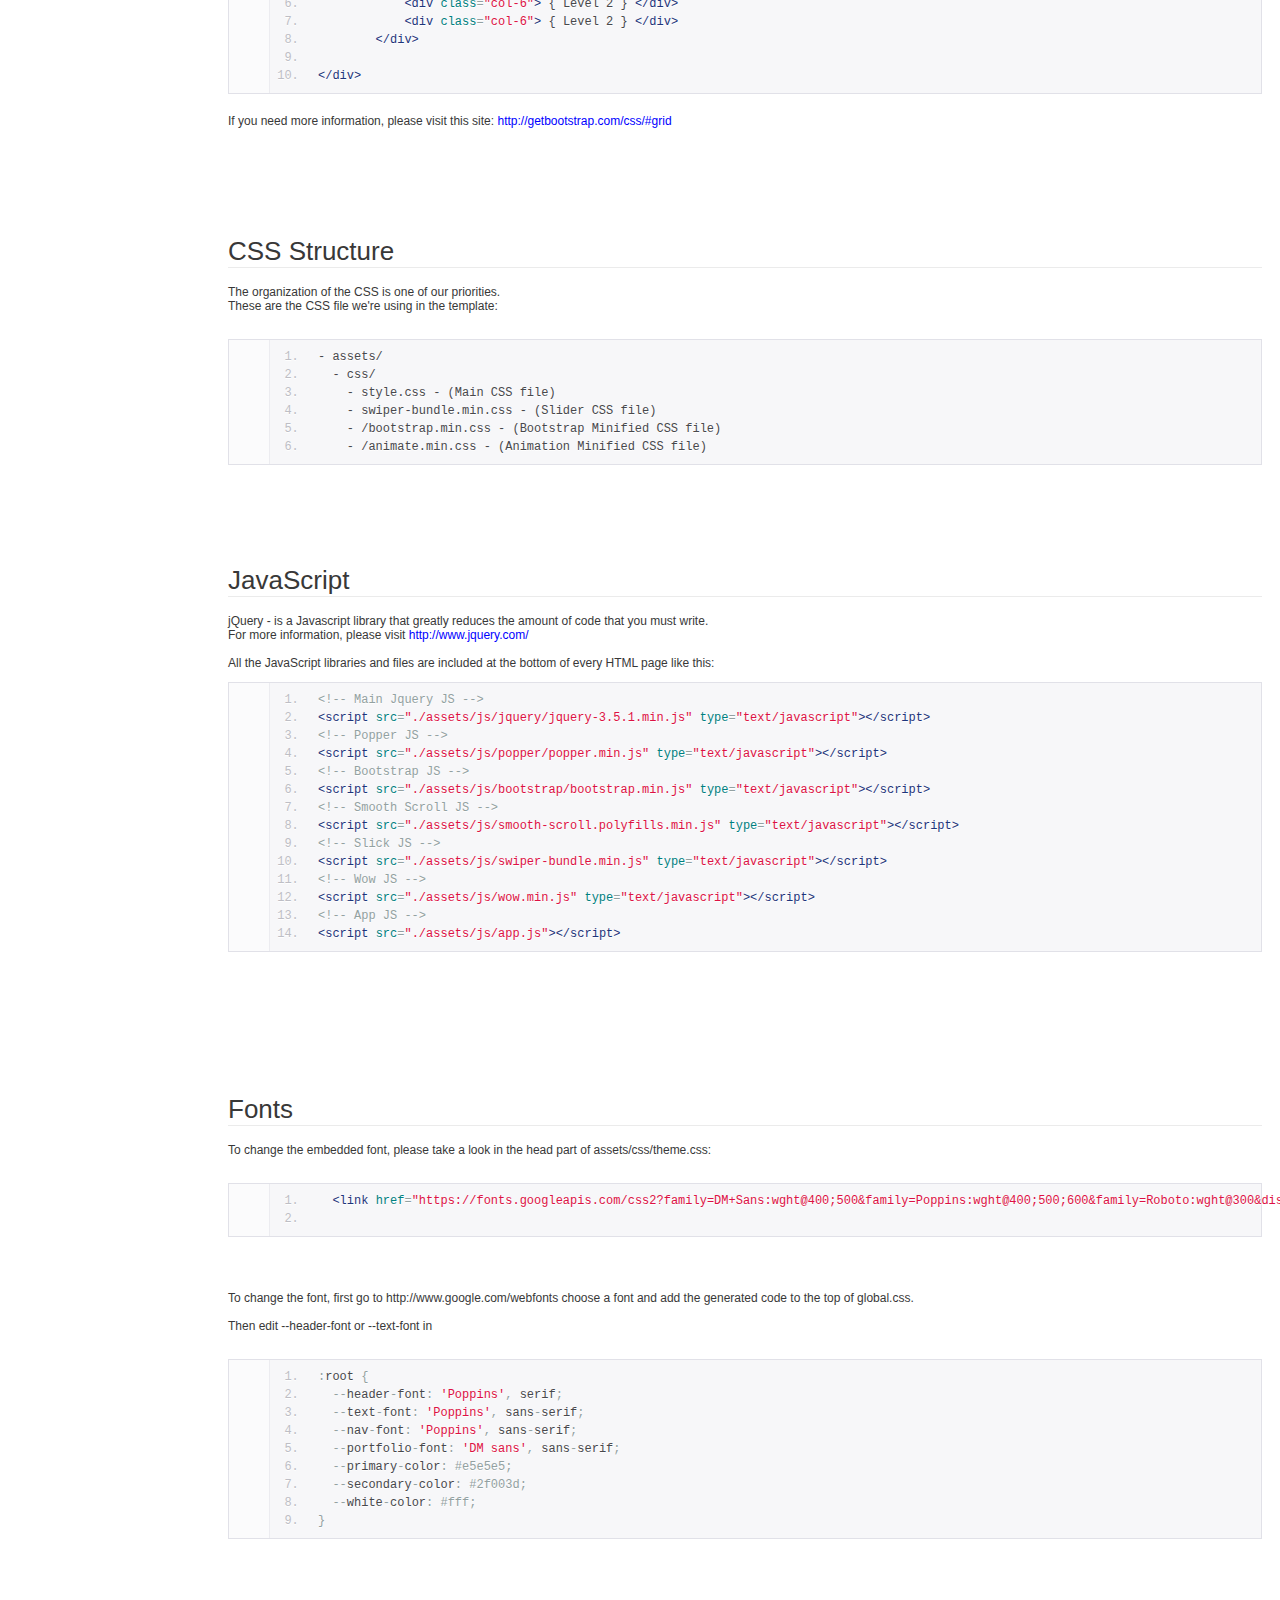
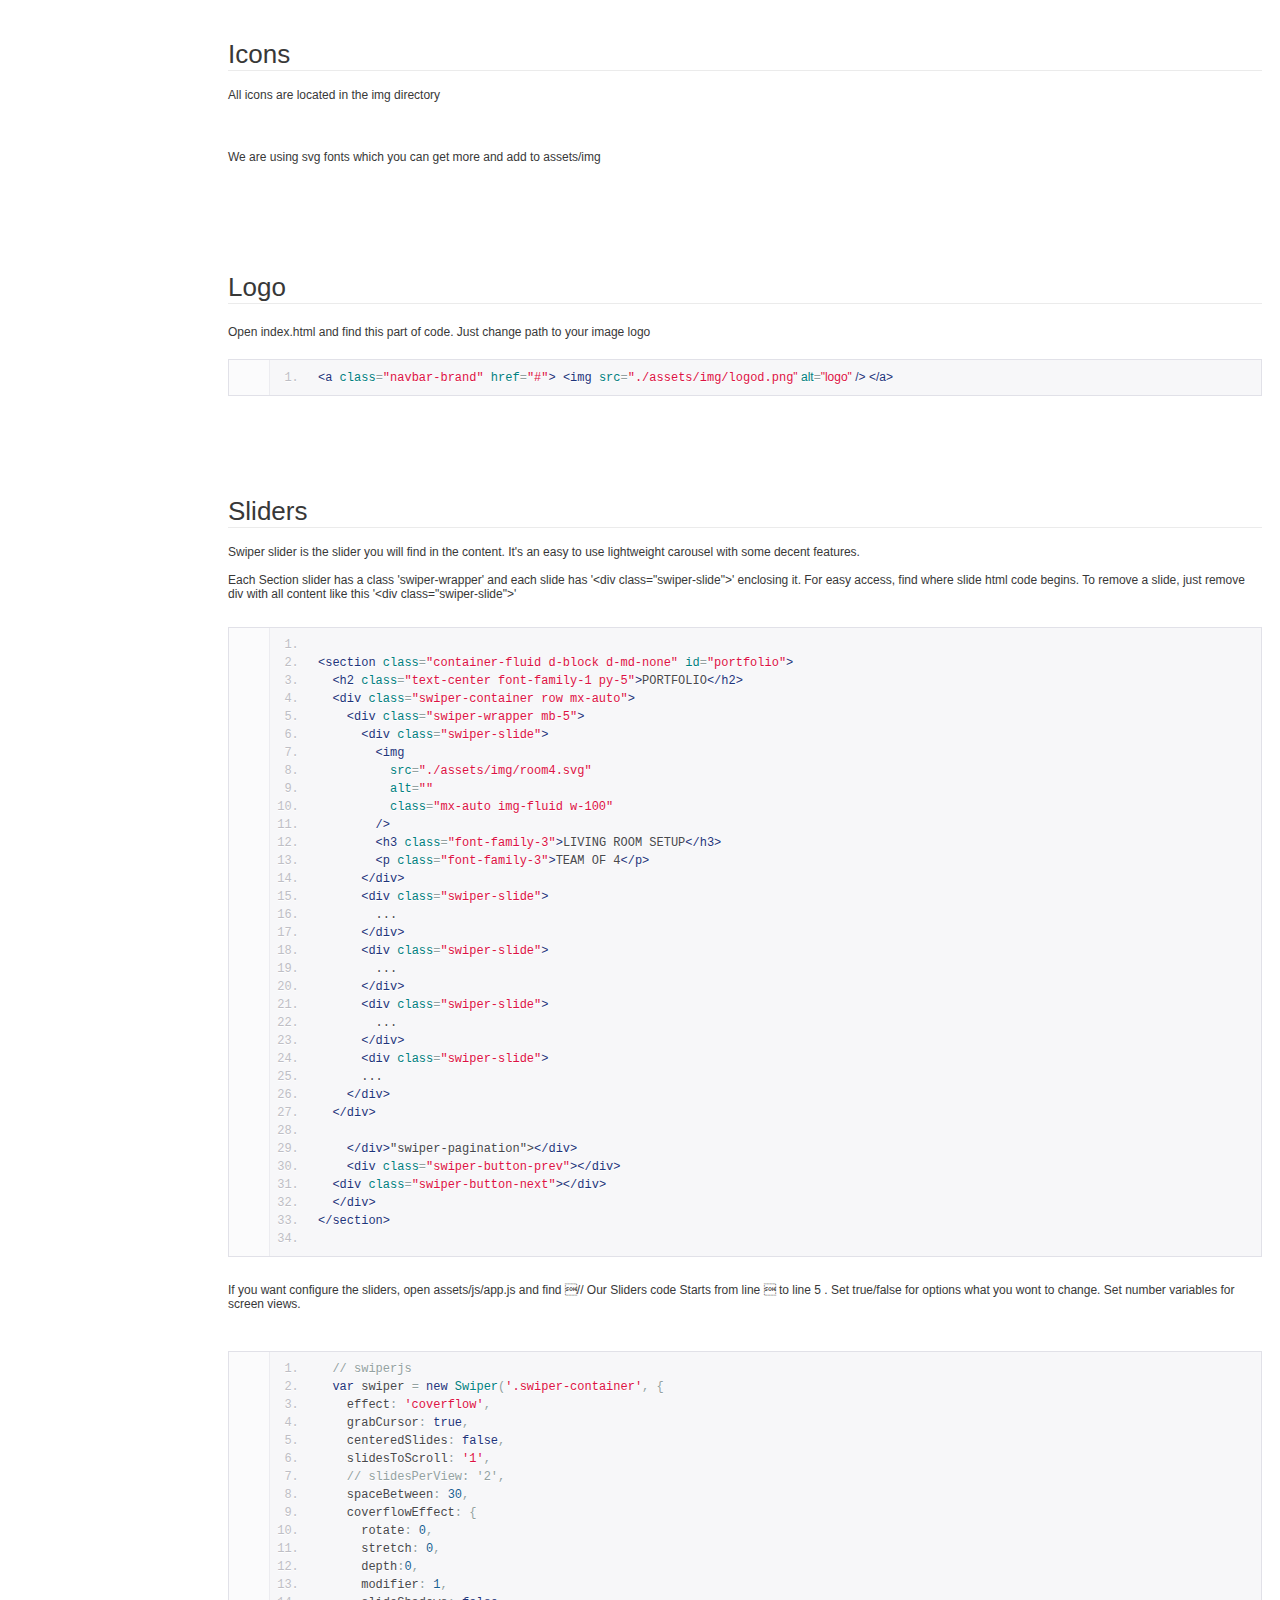
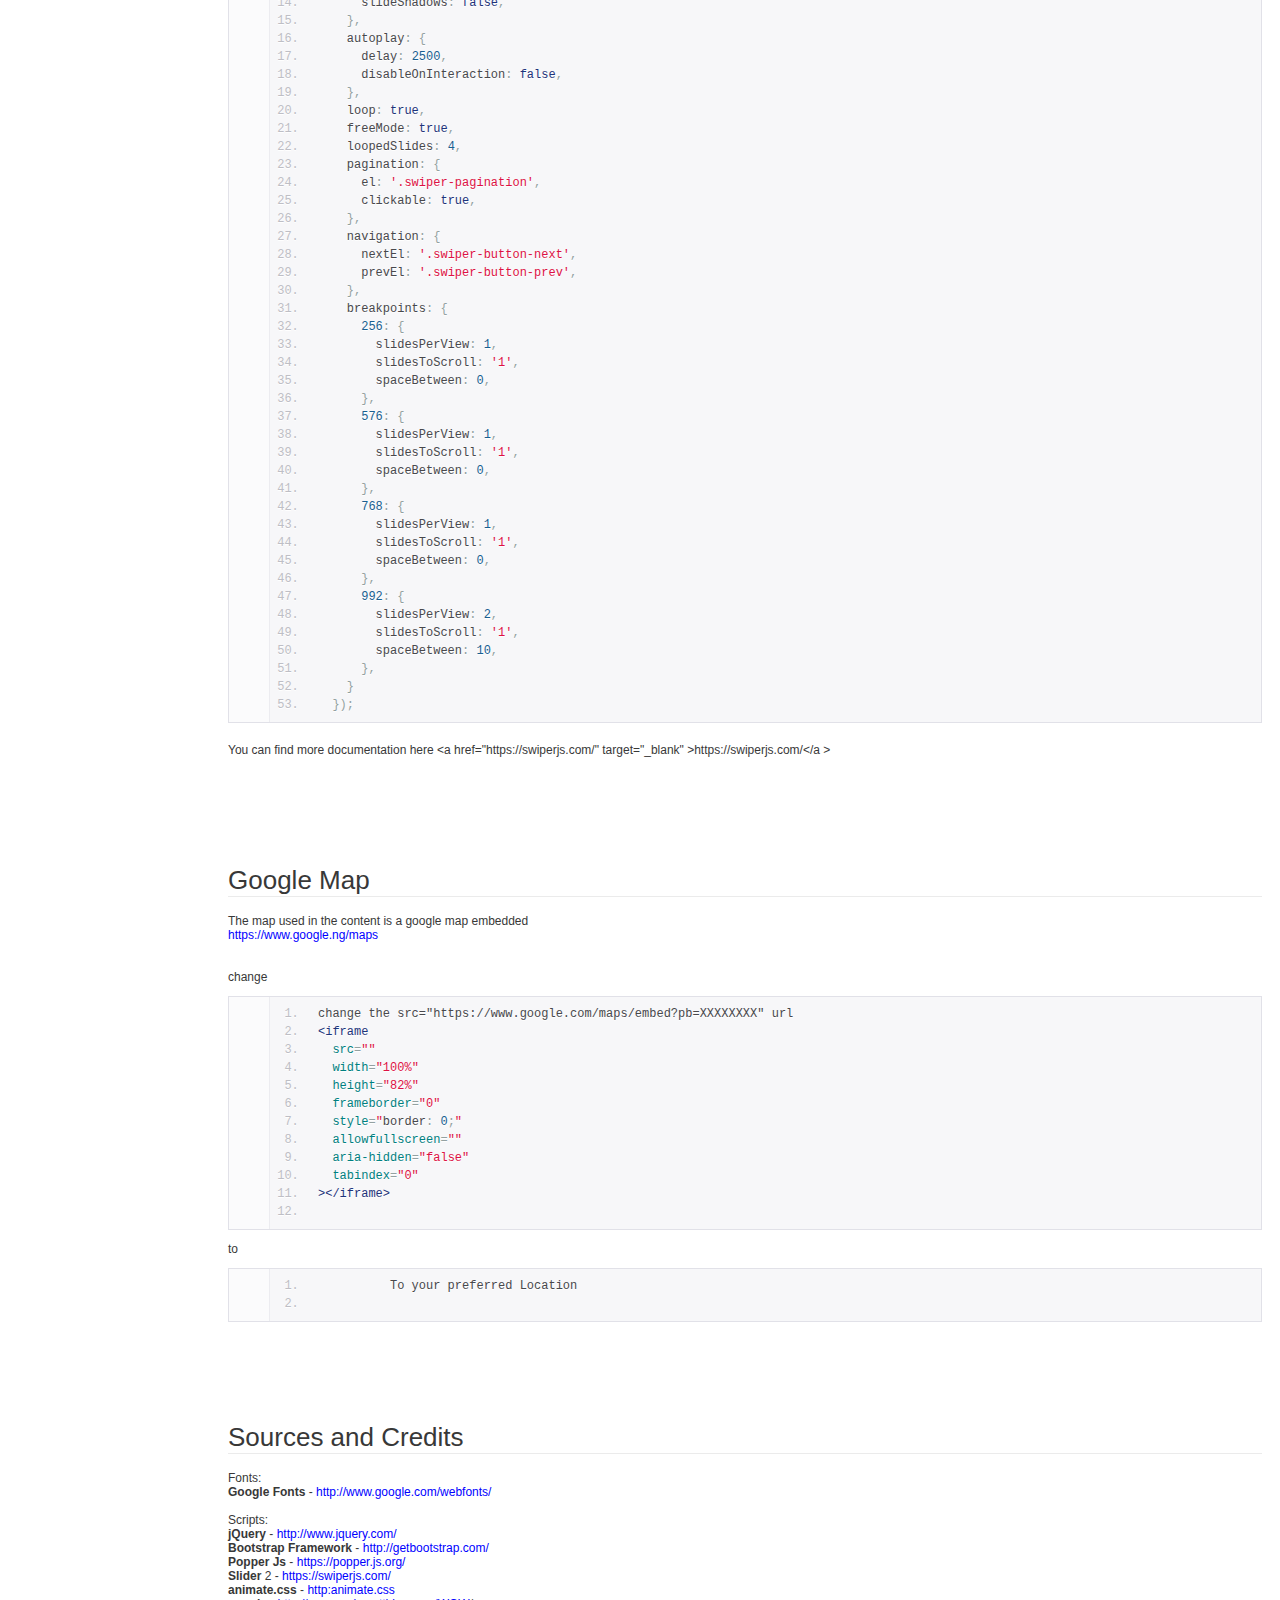
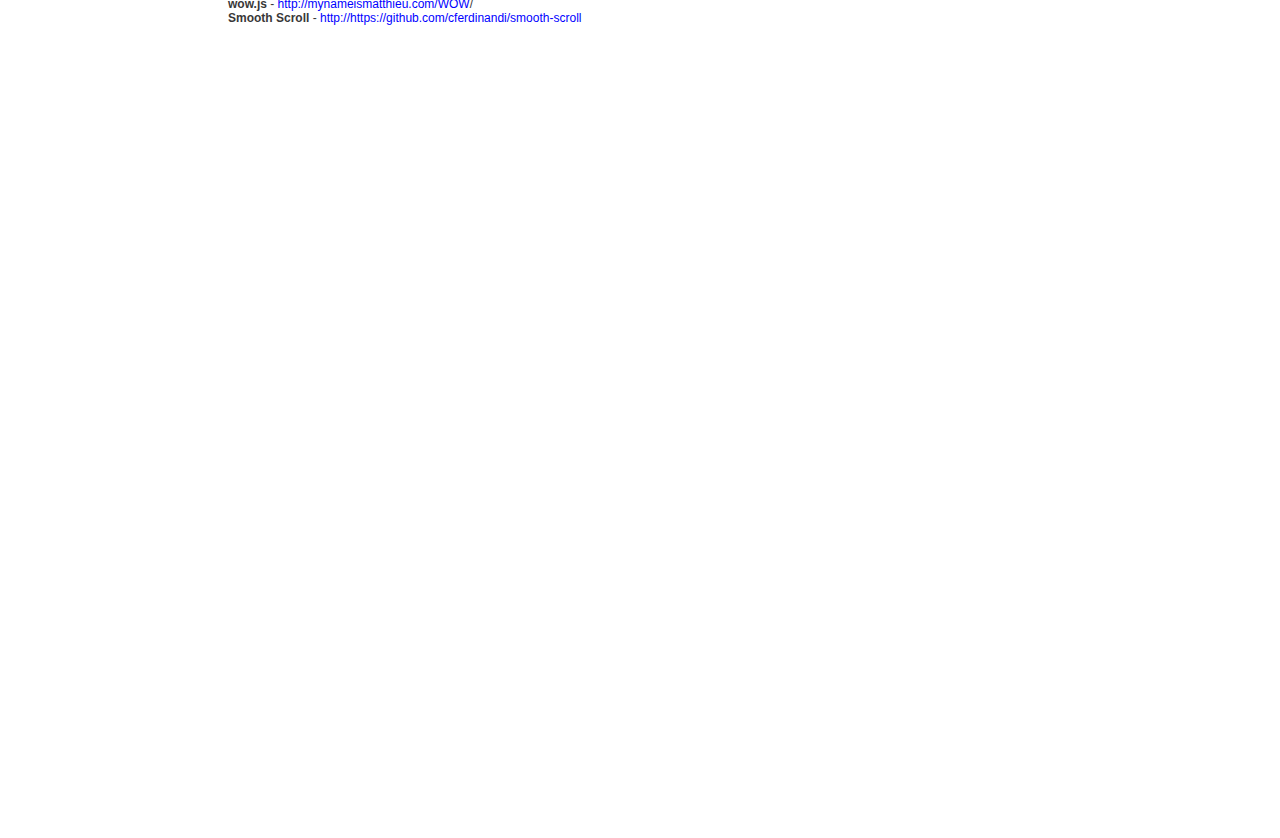
==== commit d981d414: "local" ====
--- a/documentation/index.html
+++ b/documentation/index.html
@@ -155,7 +155,7 @@
     </div>
     <div id="documenter_content">
       <section id="documenter_cover">
-        <h1>High Homes.</h1>
+        <h1>High Homes Variation.</h1>
         <h2>Responsive HTML5 Template and Bootstrap 4</h2>
         <div id="documenter_buttons"></div>
         <hr />
@@ -343,7 +343,7 @@
   --nav-font: 'Poppins', sans-serif;
   --portfolio-font: 'DM sans', sans-serif;
   --primary-color: #e5e5e5;
-  --secondary-color: #650202;
+  --secondary-color: #2f003d;
   --white-color: #fff;
 }</pre
             >
